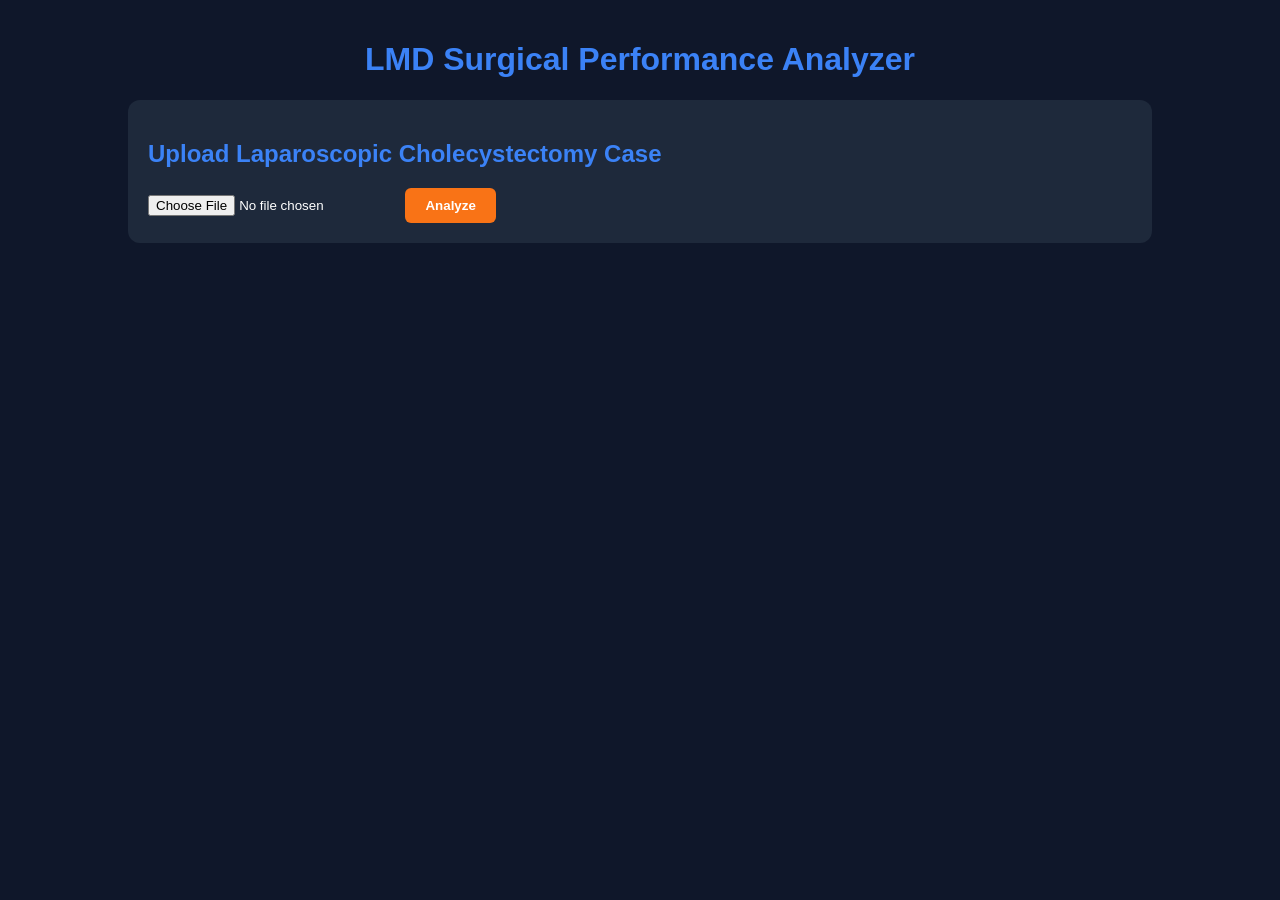
==== frontend/index.html @ d613405f "LMD app" ====
<!DOCTYPE html>
<html>
<head>
  <meta charset="UTF-8">
  <title>LMD Surgical Analyzer</title>
  <link rel="stylesheet" href="style.css">
</head>
<body>

<div class="container">

  <h1>LMD Surgical Performance Analyzer</h1>

  <!-- Upload -->
  <div class="card">
    <h2>Upload Laparoscopic Cholecystectomy Case</h2>
    <input type="file" id="videoFile" accept="video/*">
    <button onclick="upload()">Analyze</button>
  </div>

  <!-- Video Preview -->
  <div class="card" id="videoCard" style="display:none;">
    <h2>Video Preview</h2>
    <video id="videoPreview" controls></video>
  </div>

  <!-- Score -->
  <div class="card center" id="scoreCard" style="display:none;">
    <h2>LMD Score</h2>
    <div id="score" class="score">0</div>
  </div>

  <!-- Metrics -->
  <div class="card" id="metricsCard" style="display:none;">
    <h2>Performance Metrics</h2>
    <div id="metrics"></div>
  </div>

  <!-- ERIF -->
  <div class="card" id="erifCard" style="display:none;">
    <h2>ERIF Mapping</h2>
    <ul id="erif"></ul>
  </div>

  <!-- Phases -->
  <div class="card" id="phaseCard" style="display:none;">
    <h2>Procedure Phases (Laparoscopic Cholecystectomy)</h2>
    <div id="phases"></div>
  </div>

</div>

<script src="app.js"></script>
</body>
</html>
---- frontend/style.css ----
body {
  font-family: Arial, sans-serif;
  background: #0f172a;
  color: #ffffff;
  margin: 0;
}

.container {
  width: 80%;
  margin: auto;
  padding: 20px;
}

/* HEADINGS */
h1 {
  text-align: center;
  color: #3b82f6;
}

h2 {
  color: #3b82f6;
}

/* CARDS */
.card {
  background: #1e293b;
  padding: 20px;
  margin: 20px 0;
  border-radius: 12px;
}

.center {
  text-align: center;
}

/* BUTTON */
button {
  padding: 10px 20px;
  background: #f97316;
  border: none;
  color: white;
  font-weight: bold;
  cursor: pointer;
  border-radius: 6px;
}

button:hover {
  background: #ea580c;
}

/* SCORE */
.score {
  font-size: 60px;
  font-weight: bold;
  color: #f97316;
  text-shadow: 0 0 12px rgba(249, 115, 22, 0.5);
}

/* METRICS */
.metric {
  margin: 12px 0;
}

.metric strong {
  color: #22d3ee;
}

.bar {
  height: 12px;
  background: #334155;
  border-radius: 6px;
  overflow: hidden;
}

.fill {
  height: 12px;
  background: linear-gradient(90deg, #06b6d4, #22d3ee);
}

/* VIDEO */
video {
  width: 100%;
  margin-top: 10px;
  border-radius: 10px;
}
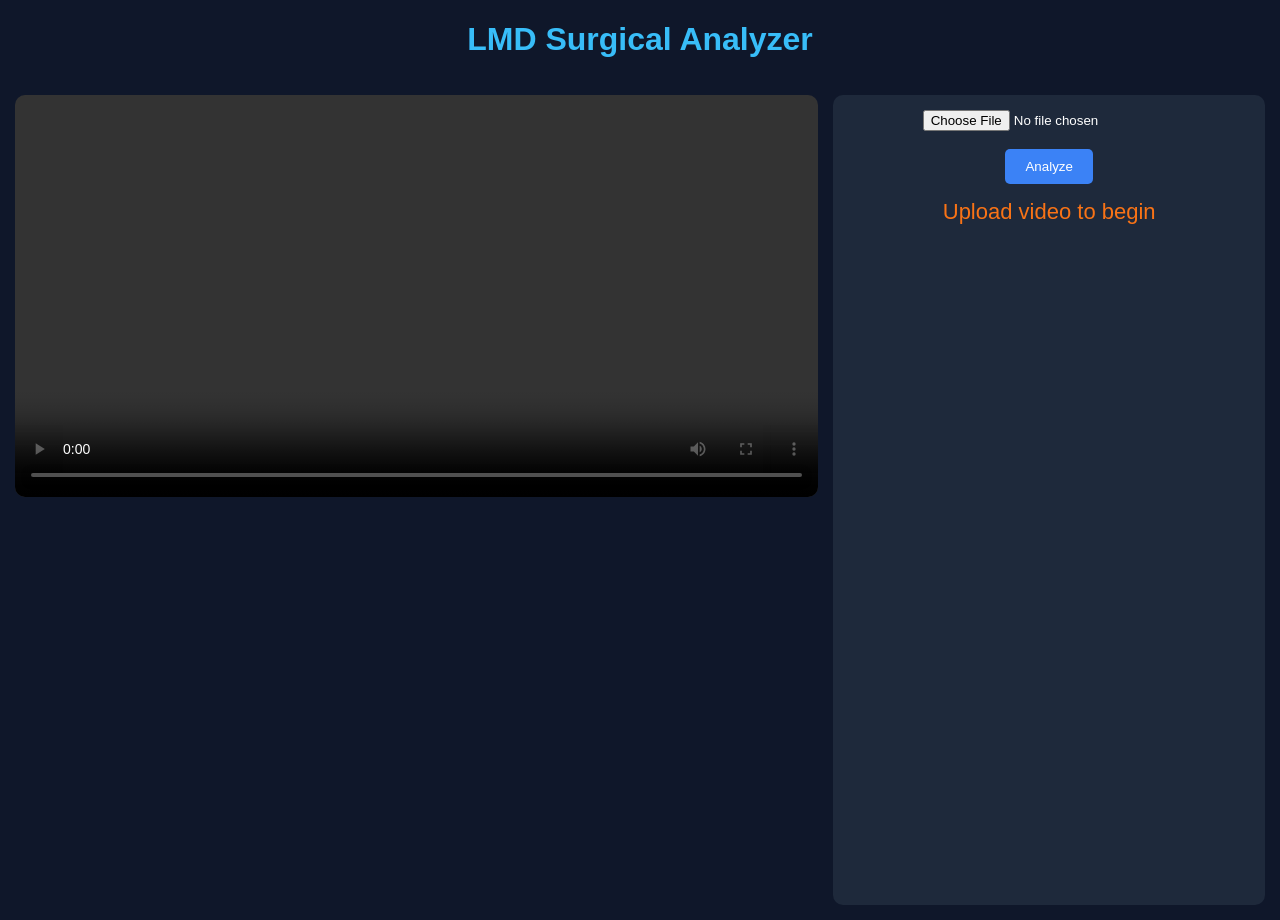
==== commit d0789ad6: "added index.py" ====
--- a/frontend/index.html
+++ b/frontend/index.html
@@ -1,55 +1,150 @@
 <!DOCTYPE html>
-<html>
+<html lang="en">
 <head>
-  <meta charset="UTF-8">
-  <title>LMD Surgical Analyzer</title>
-  <link rel="stylesheet" href="style.css">
+<meta charset="UTF-8">
+<title>LMD Surgical Analyzer</title>
+<meta name="viewport" content="width=device-width, initial-scale=1.0">
+
+<style>
+body {
+    margin: 0;
+    font-family: Arial;
+    background: #0f172a;
+    color: white;
+}
+
+h1 {
+    text-align: center;
+    color: #38bdf8;
+}
+
+/* LAYOUT */
+.container {
+    display: flex;
+    height: 90vh;
+    padding: 15px;
+    gap: 15px;
+}
+
+/* LEFT VIDEO */
+.left {
+    flex: 2;
+}
+
+video {
+    width: 100%;
+    border-radius: 10px;
+}
+
+/* RIGHT PANEL */
+.right {
+    flex: 1;
+    background: #1e293b;
+    padding: 15px;
+    border-radius: 10px;
+}
+
+.controls {
+    text-align: center;
+}
+
+button {
+    padding: 10px 20px;
+    background: #3b82f6;
+    border: none;
+    border-radius: 5px;
+    color: white;
+    cursor: pointer;
+}
+
+button:hover {
+    background: #2563eb;
+}
+
+/* SCORE */
+#score {
+    text-align: center;
+    font-size: 22px;
+    margin: 15px 0;
+    color: #f97316;
+}
+
+/* METRICS */
+.metric {
+    margin: 6px 0;
+    font-size: 13px;
+}
+
+.bar {
+    height: 6px;
+    background: #334155;
+    border-radius: 5px;
+    margin-top: 3px;
+}
+
+.fill {
+    height: 100%;
+    border-radius: 5px;
+}
+
+/* LOADER */
+.loader {
+    border: 4px solid #334155;
+    border-top: 4px solid #3b82f6;
+    border-radius: 50%;
+    width: 30px;
+    height: 30px;
+    animation: spin 1s linear infinite;
+    margin: 10px auto;
+}
+
+@keyframes spin {
+    0% { transform: rotate(0deg); }
+    100% { transform: rotate(360deg); }
+}
+</style>
 </head>
+
 <body>
+
+<h1>LMD Surgical Analyzer</h1>
 
 <div class="container">
 
-  <h1>LMD Surgical Performance Analyzer</h1>
+    <!-- LEFT -->
+    <div class="left">
+        <video id="videoPreview" controls></video>
+    </div>
 
-  <!-- Upload -->
-  <div class="card">
-    <h2>Upload Laparoscopic Cholecystectomy Case</h2>
-    <input type="file" id="videoFile" accept="video/*">
-    <button onclick="upload()">Analyze</button>
-  </div>
+    <!-- RIGHT -->
+    <div class="right">
 
-  <!-- Video Preview -->
-  <div class="card" id="videoCard" style="display:none;">
-    <h2>Video Preview</h2>
-    <video id="videoPreview" controls></video>
-  </div>
+        <div class="controls">
+            <input type="file" id="fileInput" accept="video/*">
+            <br><br>
+            <button id="uploadBtn">Analyze</button>
+        </div>
 
-  <!-- Score -->
-  <div class="card center" id="scoreCard" style="display:none;">
-    <h2>LMD Score</h2>
-    <div id="score" class="score">0</div>
-  </div>
+        <div id="score">Upload video to begin</div>
+        <div id="metrics"></div>
 
-  <!-- Metrics -->
-  <div class="card" id="metricsCard" style="display:none;">
-    <h2>Performance Metrics</h2>
-    <div id="metrics"></div>
-  </div>
-
-  <!-- ERIF -->
-  <div class="card" id="erifCard" style="display:none;">
-    <h2>ERIF Mapping</h2>
-    <ul id="erif"></ul>
-  </div>
-
-  <!-- Phases -->
-  <div class="card" id="phaseCard" style="display:none;">
-    <h2>Procedure Phases (Laparoscopic Cholecystectomy)</h2>
-    <div id="phases"></div>
-  </div>
+    </div>
 
 </div>
 
 <script src="app.js"></script>
+
+<script>
+const fileInput = document.getElementById("fileInput");
+const videoPreview = document.getElementById("videoPreview");
+
+fileInput.addEventListener("change", function () {
+    const file = this.files[0];
+    if (file) {
+        videoPreview.src = URL.createObjectURL(file);
+    }
+});
+</script>
+
 </body>
 </html>
